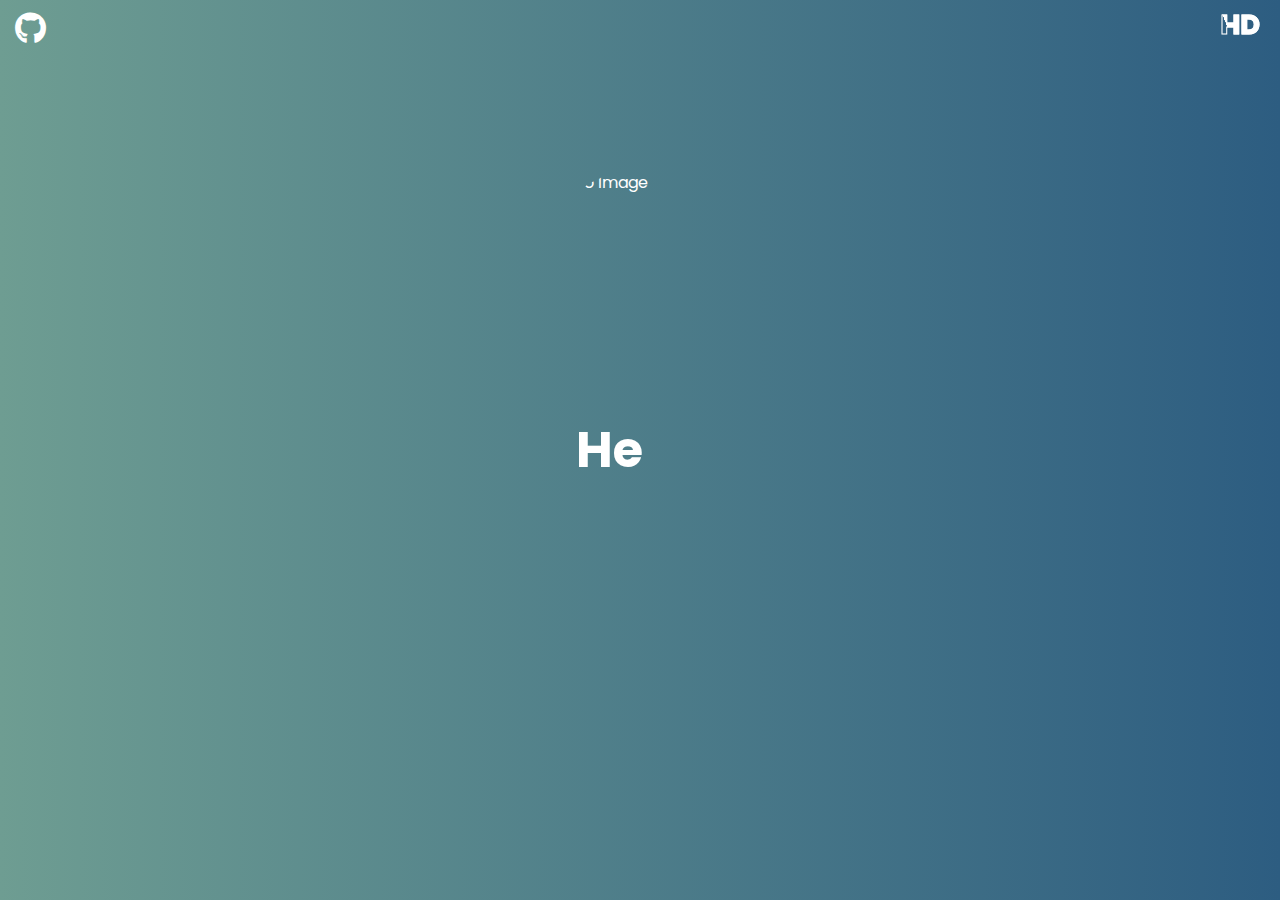
==== index.html @ 3abbb650 "adding github icon and small sign of my name" ====
<!DOCTYPE html>
<head>
    <meta charset="UTF-8" />
    <meta http-equiv="X-UA-Compatible" content="IE=edge" />
    <meta name="viewport" content="width=device-width, initial-scale=1.0">
    <link rel="stylesheet" href="style.css">
    <link rel="stylesheet" href="https://cdnjs.cloudflare.com/ajax/libs/font-awesome/6.0.0-beta3/css/all.min.css">
    <link rel="preconnect" href="https://fonts.googleapis.com">
    <link rel="preconnect" href="https://fonts.gstatic.com" crossorigin>
    <link href="https://fonts.googleapis.com/css2?family=Poppins:ital,wght@0,100;0,200;0,300;0,400;0,500;0,600;0,700;0,800;0,900;1,100;1,200;1,300;1,400;1,500;1,600;1,700;1,800;1,900&display=swap" rel="stylesheet">
    <!-- Boxicons CSS -->
    <link href='https://unpkg.com/boxicons@2.1.4/css/boxicons.min.css' rel='stylesheet'>
    <title>My Personal Website</title>
    <link rel="icon" type="image/x-icon" href="web.png">
</head>
<body>
    <div class="preloader">
        <div class="grid">
            <div class="square"></div>
            <div class="square"></div>
            <div class="square"></div>
            <div class="square"></div>
            <div class="square"></div>
            <div class="square"></div>
            <div class="square"></div>
            <div class="square"></div>
            <div class="square"></div>
        </div>
    </div>
    <div class="intro">
        <img src="pic.png" alt="Intro Image" class="intro-image"> <!-- Add this line -->
        <h1 class="logo-header">
            <span class="logo">He</span><span class="logo">llo</span>
        </h1>
    </div>    
    <div class="github-icon">
        <a href="https://github.com/hersheydoria" target="_blank">
            <i class="fab fa-github"></i>
        </a>
    </div>    
    <div class="hd-text">
        <h1>HD</h1>
    </div>    
    <div class="container">
        <div class="text-box">
            <p>I'M <span class="hidden-text">"Shey"</span></p>
            <h1>HERSHEY C.<br> DORIA</h1>
            <h3>A THIRD-YEAR BACHELOR OF SCIENCE IN INFORMATION TECHNOLOGY STUDENT</h3>
        </div>        

        <nav>
            <div class="nav-content">
                <div class="toggle-btn">
                    <i><img src="more.png" alt="More" style="width: 30px; height: 30px;"></i>
                </div>
                <span style="--i:1;">
                    <a href="index.html"><i class='bx bxs-home'></i></a>
                </span>
                <span style="--i:3;">
                    <a href="about.html"><i><img src="user.png" alt="User" style="width: 30px; height: 30px;"></i></a>
                </span>
                <span style="--i:5;">
                    <a href="portfolio.html"><i><img src="portfolio.png" alt="Portfolio" style="width: 24px; height: 24px;"></i></a>
                </span>
            </div>
        </nav>

    </div>

    <script src="app.js"> </script>
</body>
</html>
---- style.css ----
* {
    margin: 0;
    padding: 0;
    box-sizing: border-box;
    font-family: "Poppins", sans-serif;
}

body {
    width: 100%; /* Ensure full width */
    height: 100vh; /* Adjust to viewport height */
    background-color: #006a6a; /* Solid color close to darker mint green */
    color: #ffffff; /* White text color for contrast */
    background-image: url('bg.png');
    background-size: contain; /* Ensure the entire image fits within the viewport */
    background-position: right center; /* Move the image to the right */
    background-repeat: no-repeat;
    padding: 0;
    margin: 0; /* Ensure no extra space is causing scrolling */
}

body, html {
    margin: 0;
    padding: 0;
    overflow-x: hidden;
}

.github-icon {
    position: fixed;
    top: 5px;
    left: 10px;
    z-index: 1000;
    padding: 0 5px;
}

.github-icon a {
    color: #ffffff; /* White icon */
    font-size: 32px; /* Icon size */
    text-decoration: none;
}

.github-icon a:hover {
    color: #f5f5f5; /* Hover effect */
}

.preloader {
    position: fixed;
    top: 0;
    left: 0;
    width: 100%;
    height: 100%;
    background: linear-gradient(45deg, #3498db, #2ecc71);
    display: flex;
    justify-content: center;
    align-items: center;
    z-index: 9999;
}

.grid {
    display: grid;
    grid-template-columns: repeat(3, 50px);
    grid-template-rows: repeat(3, 50px);
    gap: 10px;
}

.square {
    width: 50px;
    height: 50px;
    background-color: #fff;
    animation: pulse 1.5s infinite ease-in-out, colorChange 3s infinite ease-in-out;
}

@keyframes pulse {
    0%, 100% {
        transform: scale(1);
        opacity: 0.6;
    }
    50% {
        transform: scale(1.5);
        opacity: 1;
    }
}

@keyframes colorChange {
    0% { background-color: #ff6347; }
    25% { background-color: #ffa07a; }
    50% { background-color: #ff4500; }
    75% { background-color: #ff8c00; }
    100% { background-color: #ff6347; }
}

/* Hide preloader when content is loaded */
body.loaded .preloader {
    display: none;
}

/* Styles for the smaller HD text */
.hd-text {
    position: absolute;
    top: 10px; /* Position it near the top */
    right: 10px; /* Position it near the right side */
    text-align: right; /* Right-align the text */
    padding: 0 10px; /* Add padding to ensure text isn't touching the edge */
    z-index: 1000; /* Ensure it's on top of other elements */
}

/* Style for the h1 element inside the hd-text */
.hd-text h1 {
    font-size: 27px; /* Smaller font size similar to GitHub icon */
    line-height: 1.1;
    margin: 0;
    color: transparent; /* Transparent text */
    -webkit-text-stroke: 1px #fff; /* White stroke for visible text outline */
    background: url('back.png'); /* Background image to fill the text */
    -webkit-background-clip: text; /* Clip the background to text */
    background-position: 0 0;
    animation: back 20s linear infinite; /* Animate background image */
}

/* Keyframes for the background animation */
@keyframes back {
    100% {
        background-position: 2000px 0; /* Animate the background */
    }
}

/* Responsive adjustments for smaller screens */
@media (max-width: 768px) {
    .hd-text h1 {
        font-size: 18px; /* Smaller font size for medium screens */
    }
}

@media (max-width: 480px) {
    .hd-text h1 {
        font-size: 16px; /* Adjust font size for very small screens */
    }
}

/* Base styles for text-box */
.text-box {
    color: #fff;
    position: absolute;
    bottom: 8%;
    left: 0; /* Align to the left side of the screen */
    transform: translateX(0); /* Remove horizontal centering */
    text-align: left; /* Align text to the left */
    padding: 0 20px; /* Add padding to ensure text isn't touching the edge */
}

/* Base styles for the hidden text */
.hidden-text {
    position: relative; /* Position it relative to the p element */
    color: transparent; /* Hide the text itself */
    border-bottom: 2px solid #fff; /* Always visible underline */
    transition: color 0.3s; /* Smooth transition for text color */
}

/* Show the text color when hovering over the p element */
.text-box p:hover .hidden-text {
    background: linear-gradient(90deg, #a8e6cf, #74c0fc); /* Mint green to light sky blue gradient */
    text-shadow: 2px 2px 4px rgba(0, 0, 0, 0.7);
    -webkit-background-clip: text;
    color: transparent;
    text-shadow: 3px 3px 6px rgba(0, 0, 0, 0.2);
}

/* Responsive adjustments for text-box p */
.text-box p {
    font-size: 4.5vw; /* Slightly larger font size */
    font-weight: 600;
}

/* Responsive adjustments for text-box h1 */
.text-box h1 {
    font-size: 12vw; /* Slightly larger font size */
    line-height: 1.1;
    margin: 0;
    color: transparent;
    -webkit-text-stroke: 1px #fff;
    background: url(back.png);
    -webkit-background-clip: text;
    background-position: 0 0;
    animation: back 20s linear infinite;
}

@keyframes back {
    100% {
        background-position: 2000px 0;
    }
}

/* Responsive adjustments for text-box h3 */
.text-box h3 {
    font-size: 2vw; /* Smaller font size */
    font-weight: 500;
    background: linear-gradient(90deg, #a8e6cf, #74c0fc); /* Mint green to light sky blue gradient */
    text-shadow: 2px 2px 4px rgba(0, 0, 0, 0.7);
    -webkit-background-clip: text;
    color: transparent;
    text-shadow: 3px 3px 6px rgba(0, 0, 0, 0.2);
}

/* Media queries for screens larger than 1200px */
@media (min-width: 1200px) {
    .text-box {
        bottom: 6%;
        padding: 0 30px; /* Adjust padding for larger screens */
    }

    .text-box p {
        font-size: 4vw; /* Slightly larger on larger screens */
    }

    .text-box h1 {
        font-size: 10vw; /* Slightly larger on larger screens */
    }

    .text-box h3 {
        font-size: 1.8vw; /* Slightly smaller on larger screens */
    }
}

/* Media queries for smaller devices */
@media (max-width: 768px) {
    .text-box {
        bottom: 5%;
        padding: 0 20px; /* Adjust padding for smaller screens */
    }

    .text-box p {
        font-size: 5vw; /* Slightly larger on medium screens */
    }

    .text-box h1 {
        font-size: 14vw; /* Slightly larger on medium screens */
    }

    .text-box h3 {
        font-size: 2.5vw; /* Slightly smaller on medium screens */
    }
}

@media (max-width: 480px) {
    .text-box {
        bottom: 4%;
        padding: 0 10px; /* Adjust padding for very small screens */
    }

    .text-box p {
        font-size: 6vw; /* Slightly larger on very small screens */
    }

    .text-box h1 {
        font-size: 16vw; /* Slightly larger on very small screens */
    }

    .text-box h3 {
        font-size: 3vw; /* Slightly smaller on very small screens */
    }
}

/* Splash screen */
.intro {
    position: fixed;
    z-index: 1;
    left: 0;
    top: 0;
    width: 100%;
    height: 100vh;
    background: linear-gradient(90deg, #6e9d92, #2d5d81);
    transition: 1s;
}

.intro-image {
    position: absolute;
    top: 30%;
    left: 50%;
    transform: translate(-50%, -50%);
    width: 200px;
    height: 200px;
    border-radius: 50%;
    object-fit: cover;
    transition: opacity 0.5s ease-in-out;
}


.logo-header {
    position: fixed;
    top: 50%;
    left: 50%;
    transform: translate(-50%, -50%);
    color: #ffffff;
}

.logo {
    position: relative;
    display: inline-block;
    bottom: -20px;
    opacity: 0;
    font-size: 50px;
}

.logo.active {
    bottom: 0;
    opacity: 1;
    transition: ease-in-out 0.5s;
}

.logo.fade {
    bottom: 150px;
    opacity: 0;
    transition: ease-in-out 0.5s;
}

/*navigation*/
nav {
    position: fixed;
    top: 50%;
    right: 0;
    transform: translateY(-50%);
    width: 80px;
    display: flex;
    align-items: center;
    justify-content: center;
    cursor: grab;
}

.nav-content {
    display: flex;
    align-items: center;
    justify-content: center;
    transform: rotate(-45deg);
    transition: transform 1.2s ease, opacity 1.2s ease;
}

.nav-content .toggle-btn,
.nav-content span a {
    height: 60px;
    width: 60px;
    background: #fff;
    display: flex;
    align-items: center;
    justify-content: center;
    border-radius: 50%;
    box-shadow: 0 0 20px rgba(0, 0, 0, 0.2);
}

.nav-content .toggle-btn {
    font-size: 35px;
    color: #0e2431;
    z-index: 100;
    cursor: pointer;
    transform: rotate(-315deg);
}

/* Open state on hover */
nav:hover .nav-content span {
    transform: rotate(calc(var(--i) * (360deg/8))) translateY(120px);
    opacity: 1;
}

/* Remove the open state from JavaScript */
.nav-content span {
    position: absolute;
    opacity: 0;
    transition: transform 1.2s ease, opacity 1.2s ease;
}

.nav-content span a {
    text-decoration: none;
    transform: rotate(45deg);
}

.nav-content span a i {
    font-size: 24px;
    color: #0e2431;
    transform: rotate(calc(var(--i) * (360deg/-8)));
    opacity: 0.8;
    transition: 0.2s;
}

.nav-content span a:hover i {
    opacity: 1.5;
}

/*about me page*/
.box {
    background-color: rgba(0, 0, 0, 0.5); /* Semi-transparent dark gray background */
    border-radius: 15px;
    text-align: center;
    color: #fff; /* White text color for contrast */
    font-size: 1.2rem;
    box-shadow: 0 8px 16px rgba(0, 0, 0, 0.4);
    padding: 20px;
    position: relative;
    overflow: hidden;
    transition: transform 0.3s ease, box-shadow 0.3s ease;
    margin: 0 auto; /* Center the box horizontally */
    opacity: 0; /* Start hidden */
    transform: translateX(100%); /* Start off-screen */
    transition: opacity 0.6s ease-out, transform 0.6s ease-out;    animation: slideInRight 0.7s ease forwards;
}

@keyframes slideInRight {
    from {
        transform: translateX(100%);
        opacity: 0;
    }
    to {
        transform: translateX(0);
        opacity: 1;
    }
}

/* Box hover effect */
.box:hover {
    transform: scale(1.05);
    box-shadow: 0 12px 24px rgba(0, 0, 0, 0.3);
}

/* Header styling */
.box-header {
    font-family: 'Poppins', cursive;
    font-size: 1.5rem;
    font-weight: 700;
    color: #e0f7e9; /* Light mint green */
    background: linear-gradient(90deg, #a8e6cf, #74c0fc); /* Mint green to light sky blue gradient */
    text-shadow: 2px 2px 4px rgba(0, 0, 0, 0.7);
    -webkit-background-clip: text;
    color: transparent;
    text-shadow: 3px 3px 6px rgba(0, 0, 0, 0.2);
    margin-bottom: 15px;
}

/* Text styling */
.box-text {
    color: #fff; /* Darker text color for readability */
    position: relative;
    z-index: 1;
    text-align: justify; /* Justify the text */
    text-justify: inter-word; /* Ensure spaces between words are adjusted for justification */
}

/* Table styling for certifications */
.cert-table {
    width: 100%;
    border-collapse: collapse;
    margin-top: 15px;
    font-size: 0.9rem;
}

.cert-table th, .cert-table td {
    border: 1px solid #ddd;
    padding: 8px;
    text-align: center;
    word-wrap: break-word;
}

.cert-table thead {
    background: linear-gradient(90deg, #6e9d92, #2d5d81); /* Darker mint green to dark blue gradient */
    color: #fff; /* White text */
}

.cert-table tbody tr:nth-child(even) {
    background-color: #f2f2f2; /* Alternating row colors */
}

.cert-table tbody tr:hover {
    background: linear-gradient(90deg, #a8e6cf, #74c0fc); /* Mint green to light sky blue gradient */
}

/* Invisible table styling */
.invisible-table {
    display: table;
    width: 100%;
    font-size: 0.9rem;
}

.invisible-table .table-row {
    display: table-row;
}

.invisible-table .table-cell {
    display: table-cell;
    font-size: 16px;
    padding: 10px;
    word-wrap: break-word;
}

/* Responsive adjustments */
@media (max-width: 768px) {
    /* Maintain table layout, reduce padding */
    .cert-table th, .cert-table td, 
    .invisible-table .table-cell {
        padding: 5px;
        font-size: 0.8rem;
    }

    /* Adjust the overall font size */
    .cert-table {
        font-size: 0.85rem;
    }

    /* Adjust the cell width for better fit */
    .cert-table th, .cert-table td, 
    .invisible-table .table-cell {
        width: auto;
    }

    /* Reduce space between rows */
    .cert-table tbody tr, 
    .invisible-table .table-row {
        margin-bottom: 5px;
    }
    
    /* Set a minimum height for better visibility */
    .cert-table td, 
    .invisible-table .table-cell {
        min-height: 30px;
    }

    /* Maximize content width */
    .cert-table, 
    .invisible-table {
        width: 100%;
    }

    /* Ensure columns distribute evenly */
    .cert-table th, 
    .cert-table td, 
    .invisible-table .table-cell {
        flex: 1 1 auto;
    }
}

/* Center the heading container and align items in a row */
.heading-container {
    display: flex;
    align-items: center;
    justify-content: center;
    text-align: center;
    flex-wrap: wrap; /* Allows wrapping for smaller screens */
    gap: 15px; /* Adds space between profile picture and text */
    margin-bottom: 20px;
    margin-top: 5px;
}

/* Adjust the profile picture alignment */
.profile-pic {
    width: 100px; /* Adjust the size as needed */
    height: 100px;
    border-radius: 50%;
    object-fit: cover; /* Ensures the image is centered within the circle */
}

/* Center the heading text */
.heading {
    font-family: 'Poppins', cursive;
    font-size: 2.5rem;
    font-weight: 700;
    color: #e0f7e9; /* Light mint green */
    margin: 0; /* Remove default margin */
    text-align: center; /* Center the text */
    background: linear-gradient(90deg, #a8e6cf, #74c0fc); /* Mint green to light sky blue gradient */
    text-shadow: 2px 2px 4px rgba(0, 0, 0, 0.7);
    -webkit-background-clip: text;
    color: transparent;
    text-shadow: 3px 3px 6px rgba(0, 0, 0, 0.2);
    padding-bottom: 20px;
    line-height: 1.2; /* Adjust line height for better alignment */
}

/* Center the line under the heading */
.heading::after {
    content: '';
    display: block;
    width: 100%; /* Line will span 100% of the heading width */
    height: 4px;
    background: white; 
    margin: 10px auto 0 auto; /* Center the line and add margin */
    border-radius: 2px;
    opacity: 0.8;
}

/* Link icon styling */
.link-icon {
    width: 24px;
    height: 24px;
    vertical-align: middle;
    margin-left: 10px;
    transition: transform 0.3s ease;
    filter: drop-shadow(2px 2px 4px rgba(0, 0, 0, 0.3));
}

.link-icon:hover {
    transform: scale(1.2);
}

@media (max-width: 768px) {
    .heading {
        font-size: 1.5rem;
    }
    
    .profile-pic {
        width: 80px;
        height: 80px;
    }
    
    .link-icon {
        width: 20px;
        height: 20px;
    }
}

/* Title styles */
.skills-title {
    font-size: 28px;
    font-weight: 600;
    color: #e0f7e9; /* Light mint green */
    background: linear-gradient(90deg, #a8e6cf, #74c0fc); /* Mint green to light sky blue gradient */
    text-shadow: 2px 2px 4px rgba(0, 0, 0, 0.7);
    -webkit-background-clip: text;
    color: transparent;
    text-shadow: 3px 3px 6px rgba(0, 0, 0, 0.2);
    margin-bottom: 20px;
    text-align: center;
}

/* Container for the skill bars */
.container-box {
    position: relative;
    max-width: 500px;
    width: 95%;
    background-color: rgba(0, 0, 0, 0.5); /* Semi-transparent dark gray background */
    padding: 10px 20px;
    border-radius: 7px;
    box-shadow: 0 8px 16px rgba(0, 0, 0, 0.4);
    margin: 50px auto;
    opacity: 0; /* Start hidden */
    transform: translateX(100%); /* Start off-screen */
    transition: opacity 0.6s ease-out, transform 0.6s ease-out;
    animation: slideInLeft 0.7s ease forwards;
}



/* Skill box styles */
.skill-box {
    width: 100%;
    margin: 25px 0;
}

/* Title styles */
.title {
    display: block;
    font-size: 14px;
    font-weight: 600;
    color: white;
}

/* Skill bar container */
.skill-bar {
    height: 8px;
    width: 100%;
    border-radius: 6px;
    margin-top: 6px;
    background: rgba(0, 0, 0, 0.1);
    position: relative;
}

/* Skill percentage bar (initially 0 width) */
.skill-per {
    position: absolute;
    height: 100%;
    border-radius: 6px;
    background: linear-gradient(90deg, #a8e6cf, #74c0fc); /* Mint green to light sky blue gradient */
    width: 0;
    transition: width 0.4s ease-in-out;
}

/* Animation class to trigger the progress */
.skill-per.animate {
    width: 100%; /* Trigger full width */
}

/* Specific skill widths when animated */
.skill-per.html.animate {
    width: 85%;
}

.skill-per.css.animate {
    width: 80%;
}

.skill-per.javascript.animate {
    width: 75%;
}

.skill-per.nodejs.animate {
    width: 60%;
}

/* Tooltip styles */
.tooltip {
    position: absolute;
    right: 0;
    top: -20px;
    font-size: 9px;
    font-weight: 500;
    color: #000;
    padding: 2px 6px;
    border-radius: 3px;
    background: #fff;
    z-index: 1;
    white-space: nowrap;
    opacity: 0;
    transition: opacity 0.3s ease-in-out;
}

/* Show tooltip on hover */
.skill-bar:hover .tooltip,
.skill-per.animate .tooltip {
    opacity: 1;
}

.tooltip::before {
    content: '';
    position: absolute;
    left: 50%;
    bottom: -5px;
    height: 10px;
    width: 10px;
    z-index: -1;
    background-color: #fff;
    transform: translateX(-50%) rotate(45deg);
}

.footer-box {
    background-color: rgba(0, 0, 0, 0.5); /* Semi-transparent dark gray background */
    padding: 40px 20px;
    border-radius: 15px;
    box-shadow: 0 8px 16px rgba(0, 0, 0, 0.4);
    margin-top: 50px;
    opacity: 0;
    transform: translateX(100%);
    transition: opacity 0.6s ease-out, transform 0.6s ease-out;
    animation: slideInUp 0.7s ease forwards;
}

.footer-header-wrapper {
    display: flex;
    justify-content: space-between; /* Space between columns */
    align-items: flex-start; /* Align at the top */
    width: 100%;
    flex-wrap: wrap; /* Allow wrapping for smaller screens */
}

/* Adjust margins for larger screens */
.col-md-4:first-child {
    margin-right: auto; /* Pushes the first column to the left */
}

.col-md-4:last-child {
    margin-left: auto; /* Center the second column initially */
    margin-left: 50px; /* Adjust this value as needed */
}

/* Title styles */
.footer-header {
    font-family: 'Poppins', cursive;
    font-size: 1.5rem;
    font-weight: 700;
    color: #e0f7e9; /* Light mint green */
    background: linear-gradient(90deg, #a8e6cf, #74c0fc); /* Mint green to light sky blue gradient */
    text-shadow: 2px 2px 4px rgba(0, 0, 0, 0.7);
    -webkit-background-clip: text;
    color: transparent;
    text-shadow: 3px 3px 6px rgba(0, 0, 0, 0.2);
    margin-bottom: 15px;
}

.footer-text {
    color: #fff;
    font-size: 1rem;
    text-shadow: 1px 1px 3px rgba(0, 0, 0, 0.6);
    line-height: 1.6;
}

.footer-link {
    color: #87CEEB; 
    text-decoration: none;
    transition: color 0.3s ease;
}

.footer-link:hover {
    color: #6e9d92;
}

.share-btn {
    background: linear-gradient(90deg, #a8e6cf, #74c0fc);
    color: white;
    border: none;
    padding: 10px 20px;
    border-radius: 5px;
    cursor: pointer;
    transition: background-color 0.3s ease;
    font-size: 1rem;
    display: flex;
    align-items: center;
    justify-content: center;
}

.share-btn:hover {
    background: linear-gradient(90deg, #6e9d92, #2d5d81);
}

.share-btn i {
    margin-right: 5px;
}

@keyframes slideInLeft {
    from {
        transform: translateX(100%);
        opacity: 0;
    }
    to {
        transform: translateX(0);
        opacity: 1;
    }
}

@keyframes slideInUp {
    from {
        transform: translateY(100%);
        opacity: 0;
    }
    to {
        transform: translateY(0);
        opacity: 1;
    }
}

/* Adjust for iPad Mini and similar devices */
@media (max-width: 1024px) and (min-width: 768px) {
    .col-md-4:first-child {
        margin-right: 0; /* Remove margin-right for tablets */
        margin-left: 0; /* Remove margin-left for tablets */
    }

    .col-md-4:last-child {
        margin-left: 20px; /* Adjust right margin for tablets */
    }
}

/* Adjust margin and layout for smaller screens */
@media (max-width: 768px) {
    .footer-header-wrapper {
        flex-direction: column; /* Stack columns on smaller screens */
        align-items: center; /* Center items horizontally */
    }

    .col-md-4 {
        margin: 10px 0; /* Add margin between stacked columns */
        flex: 1 1 100%; /* Ensure columns take full width */
    }

    .col-md-4:last-child {
        margin-left: 0; /* Remove left margin on smaller screens */
    }
}

/* Optional: Adjust padding for very small screens */
@media (max-width: 576px) {
    .footer-box {
        padding: 20px 10px;
    }

    .col-md-4 {
        flex: 1 1 100%; /* Columns stack on top of each other */
    }
}


/*page transition*/
@keyframes fadeIn {
    from { opacity: 0; }
    to { opacity: 1; }
}

@keyframes fadeOut {
    from { opacity: 1; }
    to { opacity: 0; }
}

.fade-in {
    animation: fadeIn 1s ease-in-out;
}

.fade-out {
    animation: fadeOut 0.5s ease-in-out;
}

/* General Project Styling */
h4 {
    font-family: 'Poppins', cursive;
    font-size: 2.5rem;
    font-weight: 700;
    color: #e0f7e9; /* Light mint green */
    margin: 0; /* Remove default margin */
    text-align: center; /* Center the text */
    background: linear-gradient(90deg, #a8e6cf, #74c0fc); /* Mint green to light sky blue gradient */
    text-shadow: 2px 2px 4px rgba(0, 0, 0, 0.7);
    -webkit-background-clip: text;
    color: transparent;
    text-shadow: 3px 3px 6px rgba(0, 0, 0, 0.2);
    padding-bottom: 20px;
    line-height: 1.2; /* Adjust line height for better alignment */
}

h4::after {
    content: '';
    display: block;
    width: 17%; 
    height: 4px;
    background: white; 
    margin: 10px auto 0 auto; /* Center the line and add margin */
    border-radius: 2px;
    opacity: 0.8;
}

.project {
    position: relative;
    margin-bottom: 60px; 
    text-align: center;
    border-radius: 10px;
    overflow: visible; 
    transition: transform 0.3s ease, box-shadow 0.3s ease;
    width: 80%;
    left: 10%;
    text-decoration: none;
}

.project:hover {
    transform: scale(1.02);
    box-shadow: 0 10px 20px rgba(0, 0, 0, 0.3);
}

.project p {
    font-family: 'Poppins', sans-serif;
    color: white;
    text-align: justify;
    margin: 20px 0;
    opacity: 0; /* Initial state */
    transform: translateY(20px); /* Initial state */
    transition: opacity 1s ease-out, transform 1s ease-out;
    font-size: 1.3rem; /* Slightly larger size */
    font-weight: 500; /* Medium weight */
    line-height: 1.6;
}

.project h5 {
    font-size: 2rem; /* Larger size for the link text */
    font-weight: 700; /* Bold weight for emphasis */
    letter-spacing: 1px; /* Adds spacing between letters */
    line-height: 1.3; /* Controls the space between lines of text */
    color: #bce3cb; /* Initial color of the link text */
    background: linear-gradient(90deg, #a8e6cf, #74c0fc); /* Mint green to light sky blue gradient */
    -webkit-background-clip: text;
    color: transparent; /* Makes the text color transparent to show the gradient */
    transition: transform 0.3s ease, text-shadow 0.3s ease, color 0.3s ease; /* Smooth transitions for hover effects */
    text-align: justify; /* Centers the text */
}

.project h5:hover {
    transform: translateY(-5px); /* Slightly raises the link text on hover */
    text-shadow: 4px 4px 8px rgba(0, 0, 0, 0.4); /* Adds a shadow effect on hover */
    color: #6e9d92; /* Changes the text color on hover */
}

.project a {
    text-decoration: none;
}

@media (max-width: 768px) {
    h4, .project h5, .project p {
        font-size: 1.5rem;
    }
    h4::after {
        width: 25%;
    }
    .project {
        width: 95%;
        left: 2.5%;
    }
}

/* Animation for Project Elements */
@keyframes fadeInUp {
    from {
        opacity: 0;
        transform: translateY(20px);
    }
    to {
        opacity: 1;
        transform: translateY(0);
    }
}

.project h5,
.project p {
    animation: fadeInUp 1s ease-out forwards; /* Apply animation and ensure it remains in final state */
}

/* Optional: Define delays for text */
.project h5 {
    animation-delay: 0.5s;
}

.project p {
    animation-delay: 0.7s;
}

/* Wrapper */
.wrapper {
    position: relative;
    width: 90vw;
    max-width: 700px;
    height: 50vh;
    max-height: 400px;
    margin: 0 auto;
    overflow: hidden;
}

/* Image Container */
.wrapper .img {
    position: absolute;
    width: 100%;
    height: 100%;
    transition: opacity 0.7s ease, transform 0.5s ease;
    opacity: 0; /* Hide all images initially */
    transform: scale(1.05); /* Slightly zoom in */
    border: 15px solid rgba(255, 255, 255, 0.2); /* Semi-transparent dark gray background */    ; /* Add a border to the image container */
    border-radius: 15px; /* Optional: Add rounded corners */
    box-shadow: 0 5px 15px rgba(0, 0, 0, 0.3); /* Optional: Add shadow for a 3D effect */
    overflow: hidden; /* Ensure the image fits within the border box */
}

/* Image Styling */
.wrapper .img img {
    height: 100%;
    width: 100%;
    object-fit: cover;
    transition: transform 0.5s ease;
}

/* Show the selected image */
.project1 input[type="radio"]#one1:checked ~ .img.img-1,
.project1 input[type="radio"]#two1:checked ~ .img.img-2,
.project1 input[type="radio"]#three1:checked ~ .img.img-3,
.project1 input[type="radio"]#four1:checked ~ .img.img-4,
.project1 input[type="radio"]#five1:checked ~ .img.img-5,
.project1 input[type="radio"]#six1:checked ~ .img.img-6,
.project2 input[type="radio"]#one2:checked ~ .img.img-1,
.project2 input[type="radio"]#two2:checked ~ .img.img-2,
.project3 input[type="radio"]#one3:checked ~ .img.img-1,
.project3 input[type="radio"]#two3:checked ~ .img.img-2,
.project3 input[type="radio"]#three3:checked ~ .img.img-3,
.project4 input[type="radio"]#one4:checked ~ .img.img-1,
.project4 input[type="radio"]#two4:checked ~ .img.img-2,
.project4 input[type="radio"]#three4:checked ~ .img.img-3 {
    opacity: 1;
    transform: scale(1);
}

/* Sliders */
.wrapper .sliders {
    position: absolute;
    bottom: 10px;
    left: 50%;
    transform: translateX(-50%);
    z-index: 99;
    display: flex;
}

.wrapper .sliders label {
    border: 2px solid rgb(142, 197, 252);
    width: 13px;
    height: 13px;
    margin: 0 3px;
    border-radius: 50%;
    cursor: pointer;
    transition: all 0.3s ease, transform 0.3s ease;
}

.wrapper .sliders label:hover {
    background: rgb(142, 197, 252);
    transform: scale(1.2); /* Slightly enlarge on hover */
}

.project1 input[type="radio"]#one1:checked ~ .sliders label[for="one1"],
.project1 input[type="radio"]#two1:checked ~ .sliders label[for="two1"],
.project1 input[type="radio"]#three1:checked ~ .sliders label[for="three1"],
.project1 input[type="radio"]#four1:checked ~ .sliders label[for="four1"],
.project1 input[type="radio"]#five1:checked ~ .sliders label[for="five1"],
.project1 input[type="radio"]#six1:checked ~ .sliders label[for="six1"],
.project2 input[type="radio"]#one2:checked ~ .sliders label[for="one2"],
.project2 input[type="radio"]#two2:checked ~ .sliders label[for="two2"],
.project3 input[type="radio"]#one3:checked ~ .sliders label[for="one3"],
.project3 input[type="radio"]#two3:checked ~ .sliders label[for="two3"],
.project3 input[type="radio"]#three3:checked ~ .sliders label[for="three3"],
.project4 input[type="radio"]#one4:checked ~ .sliders label[for="one4"],
.project4 input[type="radio"]#two4:checked ~ .sliders label[for="two4"],
.project4 input[type="radio"]#three4:checked ~ .sliders label[for="three4"] {
    width: 25px;
    border-radius: 14px;
    background: rgb(142, 197, 252);
}

.sliders label:hover {
    background: rgb(142, 197, 252);
}

/* Hide radio buttons */
input[type="radio"] {
    display: none;
}
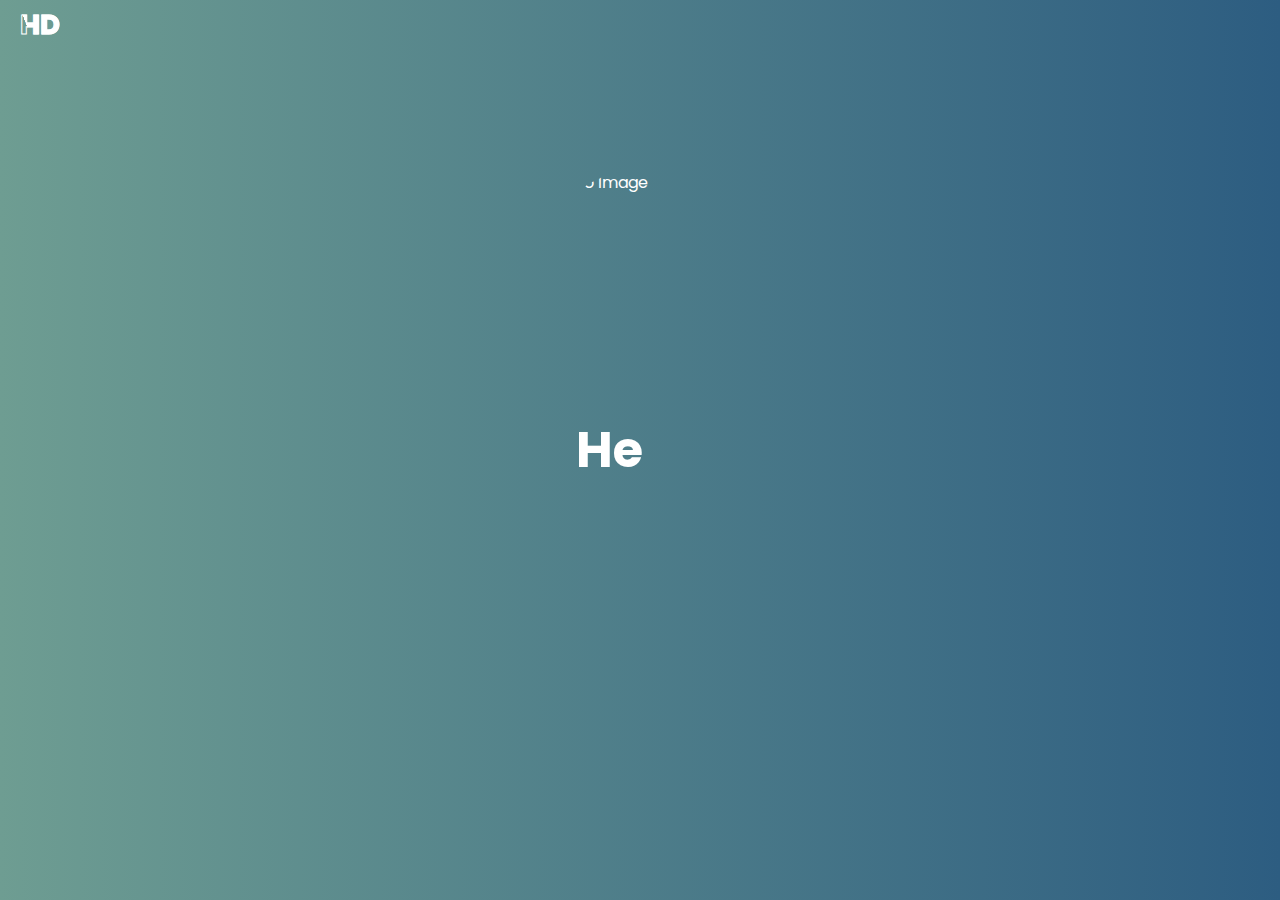
==== commit 590fbaa8: "changes for footer,title, and boxes" ====
--- a/index.html
+++ b/index.html
@@ -10,33 +10,24 @@
     <link href="https://fonts.googleapis.com/css2?family=Poppins:ital,wght@0,100;0,200;0,300;0,400;0,500;0,600;0,700;0,800;0,900;1,100;1,200;1,300;1,400;1,500;1,600;1,700;1,800;1,900&display=swap" rel="stylesheet">
     <!-- Boxicons CSS -->
     <link href='https://unpkg.com/boxicons@2.1.4/css/boxicons.min.css' rel='stylesheet'>
-    <title>My Personal Website</title>
+    <title>Hershey Doria | Personal Website</title>
     <link rel="icon" type="image/x-icon" href="web.png">
 </head>
 <body>
-    <div class="preloader">
-        <div class="grid">
-            <div class="square"></div>
-            <div class="square"></div>
-            <div class="square"></div>
-            <div class="square"></div>
-            <div class="square"></div>
-            <div class="square"></div>
-            <div class="square"></div>
-            <div class="square"></div>
-            <div class="square"></div>
+    <div id="preloader">
+        <div class="loader">
+            <div class="bar"></div>
+            <div class="bar"></div>
+            <div class="bar"></div>
+            <div class="bar"></div>
+            <div class="bar"></div>
         </div>
-    </div>
+    </div>    
     <div class="intro">
         <img src="pic.png" alt="Intro Image" class="intro-image"> <!-- Add this line -->
         <h1 class="logo-header">
             <span class="logo">He</span><span class="logo">llo</span>
         </h1>
-    </div>    
-    <div class="github-icon">
-        <a href="https://github.com/hersheydoria" target="_blank">
-            <i class="fab fa-github"></i>
-        </a>
     </div>    
     <div class="hd-text">
         <h1>HD</h1>
--- a/style.css
+++ b/style.css
@@ -10,7 +10,7 @@
     height: 100vh; /* Adjust to viewport height */
     background-color: #006a6a; /* Solid color close to darker mint green */
     color: #ffffff; /* White text color for contrast */
-    background-image: url('bg.png');
+    background-image: url('bg1.png');
     background-size: contain; /* Ensure the entire image fits within the viewport */
     background-position: right center; /* Move the image to the right */
     background-repeat: no-repeat;
@@ -24,96 +24,90 @@
     overflow-x: hidden;
 }
 
-.github-icon {
-    position: fixed;
-    top: 5px;
-    left: 10px;
-    z-index: 1000;
-    padding: 0 5px;
-}
-
-.github-icon a {
-    color: #ffffff; /* White icon */
-    font-size: 32px; /* Icon size */
-    text-decoration: none;
-}
-
-.github-icon a:hover {
-    color: #f5f5f5; /* Hover effect */
-}
-
-.preloader {
+/* Preloader container */
+#preloader {
     position: fixed;
     top: 0;
     left: 0;
     width: 100%;
     height: 100%;
-    background: linear-gradient(45deg, #3498db, #2ecc71);
+    background-color: #006a6a; /* Background color matching your page */
+    z-index: 9999; /* Ensure it is above everything else */
     display: flex;
     justify-content: center;
     align-items: center;
-    z-index: 9999;
-}
-
-.grid {
-    display: grid;
-    grid-template-columns: repeat(3, 50px);
-    grid-template-rows: repeat(3, 50px);
-    gap: 10px;
-}
-
-.square {
-    width: 50px;
-    height: 50px;
-    background-color: #fff;
-    animation: pulse 1.5s infinite ease-in-out, colorChange 3s infinite ease-in-out;
-}
-
-@keyframes pulse {
+}
+
+/* Loader container */
+.loader {
+    position: relative;
+    width: 80px;
+    height: 80px;
+    display: flex;
+    justify-content: center;
+    align-items: center;
+}
+
+/* Style for each bar */
+.bar {
+    width: 8px;
+    height: 40px;
+    margin: 0 3px;
+    background-color: #ffffff; /* White bars for contrast */
+    border-radius: 20px;
+    animation: scale 1s ease-in-out infinite;
+}
+
+/* Animation timing for each bar */
+.bar:nth-child(1) {
+    animation-delay: 0s;
+}
+.bar:nth-child(2) {
+    animation-delay: 0.1s;
+}
+.bar:nth-child(3) {
+    animation-delay: 0.2s;
+}
+.bar:nth-child(4) {
+    animation-delay: 0.3s;
+}
+.bar:nth-child(5) {
+    animation-delay: 0.4s;
+}
+
+/* Keyframes for scaling effect */
+@keyframes scale {
     0%, 100% {
-        transform: scale(1);
-        opacity: 0.6;
+        transform: scaleY(1); /* Normal size */
     }
     50% {
-        transform: scale(1.5);
-        opacity: 1;
-    }
-}
-
-@keyframes colorChange {
-    0% { background-color: #ff6347; }
-    25% { background-color: #ffa07a; }
-    50% { background-color: #ff4500; }
-    75% { background-color: #ff8c00; }
-    100% { background-color: #ff6347; }
-}
-
-/* Hide preloader when content is loaded */
-body.loaded .preloader {
-    display: none;
-}
-
-/* Styles for the smaller HD text */
+        transform: scaleY(1.5); /* Scale bars to 150% of their height */
+    }
+}
+
+/* Styles for the HD text */
 .hd-text {
-    position: absolute;
-    top: 10px; /* Position it near the top */
-    right: 10px; /* Position it near the right side */
-    text-align: right; /* Right-align the text */
+    position: fixed; /* Ensures the element stays fixed in the viewport */
+    top: 10px; /* Position it near the top of the viewport */
+    left: 10px; /* Position it near the right side of the viewport */
+    text-align: left; /* Right-align the text */
     padding: 0 10px; /* Add padding to ensure text isn't touching the edge */
     z-index: 1000; /* Ensure it's on top of other elements */
 }
 
 /* Style for the h1 element inside the hd-text */
 .hd-text h1 {
-    font-size: 27px; /* Smaller font size similar to GitHub icon */
+    font-size: 27px; /* Font size similar to GitHub icon */
     line-height: 1.1;
-    margin: 0;
+    margin: 0; /* Remove any margin */
+    padding: 0; /* Remove any padding */
     color: transparent; /* Transparent text */
     -webkit-text-stroke: 1px #fff; /* White stroke for visible text outline */
     background: url('back.png'); /* Background image to fill the text */
     -webkit-background-clip: text; /* Clip the background to text */
     background-position: 0 0;
     animation: back 20s linear infinite; /* Animate background image */
+    font-weight: bold; /* Make text bold */
 }
 
 /* Keyframes for the background animation */
@@ -126,13 +120,17 @@
 /* Responsive adjustments for smaller screens */
 @media (max-width: 768px) {
     .hd-text h1 {
-        font-size: 18px; /* Smaller font size for medium screens */
+        font-size: 20px; /* Smaller font size for medium screens */
+        margin-top: 2px;
+        margin-left: -15px;
     }
 }
 
 @media (max-width: 480px) {
     .hd-text h1 {
-        font-size: 16px; /* Adjust font size for very small screens */
+        font-size: 18px; /* Adjust font size for very small screens */
+        margin-top: 2px;
+        margin-left: -15px;
     }
 }
 
@@ -385,7 +383,7 @@
 
 /*about me page*/
 .box {
-    background-color: rgba(0, 0, 0, 0.5); /* Semi-transparent dark gray background */
+    background-color: rgba(50, 50, 50, 0.5); /* Darker gray with semi-transparency */
     border-radius: 15px;
     text-align: center;
     color: #fff; /* White text color for contrast */
@@ -398,7 +396,8 @@
     margin: 0 auto; /* Center the box horizontally */
     opacity: 0; /* Start hidden */
     transform: translateX(100%); /* Start off-screen */
-    transition: opacity 0.6s ease-out, transform 0.6s ease-out;    animation: slideInRight 0.7s ease forwards;
+    transition: opacity 0.6s ease-out, transform 0.6s ease-out;
+    animation: slideInRight 0.7s ease forwards;
 }
 
 @keyframes slideInRight {
@@ -487,49 +486,67 @@
     word-wrap: break-word;
 }
 
-/* Responsive adjustments */
-@media (max-width: 768px) {
-    /* Maintain table layout, reduce padding */
+/* Responsive adjustments for tables */
+@media (max-width: 1024px) {
     .cert-table th, .cert-table td, 
     .invisible-table .table-cell {
-        padding: 5px;
+        padding: 4px; /* Reduced padding */
+        font-size: 0.8rem; /* Smaller font size */
+    }
+
+    .cert-table, 
+    .invisible-table {
         font-size: 0.8rem;
-    }
-
-    /* Adjust the overall font size */
-    .cert-table {
-        font-size: 0.85rem;
-    }
-
-    /* Adjust the cell width for better fit */
-    .cert-table th, .cert-table td, 
-    .invisible-table .table-cell {
-        width: auto;
-    }
-
-    /* Reduce space between rows */
+        width: 100%;
+    }
+
+    /* Reduce the margin and space between rows */
     .cert-table tbody tr, 
     .invisible-table .table-row {
-        margin-bottom: 5px;
+        margin-bottom: 3px;
     }
     
-    /* Set a minimum height for better visibility */
+    /* Ensure cells have a minimum height */
     .cert-table td, 
     .invisible-table .table-cell {
-        min-height: 30px;
-    }
-
-    /* Maximize content width */
-    .cert-table, 
-    .invisible-table {
-        width: 100%;
-    }
-
-    /* Ensure columns distribute evenly */
+        min-height: 28px;
+    }
+
+    /* Flex settings to help table columns distribute evenly */
     .cert-table th, 
     .cert-table td, 
     .invisible-table .table-cell {
         flex: 1 1 auto;
+    }
+}
+
+/* Further responsive tweaks for smaller screens */
+@media (max-width: 768px) {
+    .cert-table th, .cert-table td, 
+    .invisible-table .table-cell {
+        padding: 3px; /* Further reduced padding */
+        font-size: 0.75rem; /* Smaller font size */
+    }
+
+    .cert-table {
+        font-size: 0.75rem; /* Further reduced table font size */
+    }
+
+    .cert-table, 
+    .invisible-table {
+        width: 100%;
+    }
+
+    /* Ensure a compact layout for rows */
+    .cert-table tbody tr, 
+    .invisible-table .table-row {
+        margin-bottom: 2px;
+    }
+
+    /* Adjust the minimum height for even smaller visibility */
+    .cert-table td, 
+    .invisible-table .table-cell {
+        min-height: 25px;
     }
 }
 
@@ -543,14 +560,6 @@
     gap: 15px; /* Adds space between profile picture and text */
     margin-bottom: 20px;
     margin-top: 5px;
-}
-
-/* Adjust the profile picture alignment */
-.profile-pic {
-    width: 100px; /* Adjust the size as needed */
-    height: 100px;
-    border-radius: 50%;
-    object-fit: cover; /* Ensures the image is centered within the circle */
 }
 
 /* Center the heading text */
@@ -601,11 +610,6 @@
         font-size: 1.5rem;
     }
     
-    .profile-pic {
-        width: 80px;
-        height: 80px;
-    }
-    
     .link-icon {
         width: 20px;
         height: 20px;
@@ -631,7 +635,7 @@
     position: relative;
     max-width: 500px;
     width: 95%;
-    background-color: rgba(0, 0, 0, 0.5); /* Semi-transparent dark gray background */
+    background-color: rgba(50, 50, 50, 0.5); /* Darker gray with semi-transparency */
     padding: 10px 20px;
     border-radius: 7px;
     box-shadow: 0 8px 16px rgba(0, 0, 0, 0.4);
@@ -641,8 +645,6 @@
     transition: opacity 0.6s ease-out, transform 0.6s ease-out;
     animation: slideInLeft 0.7s ease forwards;
 }
-
-
 
 /* Skill box styles */
 .skill-box {
@@ -735,9 +737,25 @@
     transform: translateX(-50%) rotate(45deg);
 }
 
+.github-icon {
+    position: static; /* Remove fixed positioning */
+    margin-top: 10px; /* Space between WhatsApp link and GitHub icon */
+    padding: 0 5px;
+}
+
+.github-icon a {
+    color: #ffffff; /* White icon */
+    font-size: 32px; /* Icon size */
+    text-decoration: none;
+}
+
+.github-icon a:hover {
+    color: #f5f5f5; /* Hover effect */
+}
+
 .footer-box {
-    background-color: rgba(0, 0, 0, 0.5); /* Semi-transparent dark gray background */
-    padding: 40px 20px;
+    background-color: rgba(50, 50, 50, 0.5); /* Darker gray with semi-transparency */
+    padding: 20px 20px;
     border-radius: 15px;
     box-shadow: 0 8px 16px rgba(0, 0, 0, 0.4);
     margin-top: 50px;
@@ -758,6 +776,7 @@
 /* Adjust margins for larger screens */
 .col-md-4:first-child {
     margin-right: auto; /* Pushes the first column to the left */
+    margin-left: 200px;
 }
 
 .col-md-4:last-child {
@@ -784,6 +803,7 @@
     font-size: 1rem;
     text-shadow: 1px 1px 3px rgba(0, 0, 0, 0.6);
     line-height: 1.6;
+    margin-bottom: 30px; /* Add space below text to accommodate the GitHub icon */
 }
 
 .footer-link {
@@ -859,6 +879,11 @@
         align-items: center; /* Center items horizontally */
     }
 
+    .col-md-4:first-child {
+        margin-right: 0; /* Remove margin-right for tablets */
+        margin-left: 0; /* Remove margin-left for tablets */
+    }
+
     .col-md-4 {
         margin: 10px 0; /* Add margin between stacked columns */
         flex: 1 1 100%; /* Ensure columns take full width */
@@ -875,11 +900,15 @@
         padding: 20px 10px;
     }
 
+    .col-md-4:first-child {
+        margin-right: 0; /* Remove margin-right for tablets */
+        margin-left: 0; /* Remove margin-left for tablets */
+    }
+
     .col-md-4 {
         flex: 1 1 100%; /* Columns stack on top of each other */
     }
 }
-
 
 /*page transition*/
 @keyframes fadeIn {
@@ -928,7 +957,10 @@
     opacity: 0.8;
 }
 
+/* Project Container */
 .project {
+    background-color: rgba(50, 50, 50, 0.5);
+    padding: 30px;
     position: relative;
     margin-bottom: 60px; 
     text-align: center;
@@ -938,6 +970,40 @@
     width: 80%;
     left: 10%;
     text-decoration: none;
+    cursor: pointer; /* Change cursor for desktop */
+    border: 2px solid transparent; /* Add subtle border that changes on hover */
+}
+
+/* Always Visible Link Icon or Button */
+.project::after {
+    content: 'Tap to Explore'; /* Instruction text or replace with icon (like 🔗) */
+    font-size: 0.7rem;
+    font-family: 'Poppins', sans-serif;
+    color: #bce3cb;
+    padding: 8px 12px;
+    background: linear-gradient(90deg, #6e9d92, #2d5d81);
+    border-radius: 5px;
+    position: absolute;
+    bottom: 20px;
+    right: 20px;
+    opacity: 1; /* Always visible on touch devices */
+    pointer-events: none; /* Doesn't interfere with touch interactions */
+}
+
+/* Mobile View Styling for the Icon */
+@media (max-width: 768px) {
+    .project {
+        padding: 20px;
+        margin-bottom: 40px;
+        box-shadow: 0 5px 15px rgba(0, 0, 0, 0.3); /* Adds depth to make it look clickable */
+        border: 2px solid #bce3cb; /* Subtle border on touch devices */
+    }
+
+    .project::after {
+        font-size: 0.7rem; /* Adjust text/icon size for mobile */
+        bottom: 10px;
+        right: 10px;
+    }
 }
 
 .project:hover {
@@ -958,23 +1024,28 @@
     line-height: 1.6;
 }
 
+/* Enhanced Text and Border */
 .project h5 {
-    font-size: 2rem; /* Larger size for the link text */
-    font-weight: 700; /* Bold weight for emphasis */
-    letter-spacing: 1px; /* Adds spacing between letters */
-    line-height: 1.3; /* Controls the space between lines of text */
-    color: #bce3cb; /* Initial color of the link text */
-    background: linear-gradient(90deg, #a8e6cf, #74c0fc); /* Mint green to light sky blue gradient */
+    font-size: 2rem;
+    color: #bce3cb;
+    background: linear-gradient(90deg, #a8e6cf, #74c0fc);
+    color: transparent;
     -webkit-background-clip: text;
-    color: transparent; /* Makes the text color transparent to show the gradient */
-    transition: transform 0.3s ease, text-shadow 0.3s ease, color 0.3s ease; /* Smooth transitions for hover effects */
-    text-align: justify; /* Centers the text */
+    text-align: justify;
+    text-shadow: none;
+    transition: transform 0.3s ease, text-shadow 0.3s ease, border-color 0.3s ease;
+    cursor: pointer;
 }
 
 .project h5:hover {
-    transform: translateY(-5px); /* Slightly raises the link text on hover */
-    text-shadow: 4px 4px 8px rgba(0, 0, 0, 0.4); /* Adds a shadow effect on hover */
-    color: #6e9d92; /* Changes the text color on hover */
+    border-color: #bce3cb; /* Visible border change to show interactivity */
+}
+
+/* Tapping Indication for Touch Devices */
+.project:active {
+    transform: scale(1.02);
+    box-shadow: 0 10px 20px rgba(0, 0, 0, 0.4);
+    border-color: #74c0fc; /* Border highlight on tap */
 }
 
 .project a {
@@ -982,15 +1053,32 @@
 }
 
 @media (max-width: 768px) {
-    h4, .project h5, .project p {
-        font-size: 1.5rem;
-    }
-    h4::after {
-        width: 25%;
-    }
     .project {
-        width: 95%;
-        left: 2.5%;
+        padding: 20px;
+        margin-bottom: 40px;
+    }
+
+    .wrapper {
+        width: 95vw;
+        height: auto; /* Adjusted height for responsiveness */
+        max-height: 300px;
+        overflow: hidden; /* Hide overflow to keep images within bounds */
+    }
+
+    .wrapper .img img {
+        width: 100%; /* Make the image fit the container width */
+        height: auto; /* Maintain aspect ratio */
+        object-fit: cover; /* Ensure the image covers the container without distortion */
+        border: 5px solid rgba(255, 255, 255, 0.1); /* Adjust border width */
+        border-radius: 10px;
+    }
+
+    h5 {
+        font-size: 1.6rem;
+    }
+
+    p {
+        font-size: 1.2rem;
     }
 }
 
@@ -1034,22 +1122,22 @@
 /* Image Container */
 .wrapper .img {
     position: absolute;
-    width: 100%;
-    height: 100%;
+    width: 100%;  /* Ensure image container takes full width */
+    height: 100%;  /* Keep height flexible and proportional */
     transition: opacity 0.7s ease, transform 0.5s ease;
-    opacity: 0; /* Hide all images initially */
-    transform: scale(1.05); /* Slightly zoom in */
-    border: 15px solid rgba(255, 255, 255, 0.2); /* Semi-transparent dark gray background */    ; /* Add a border to the image container */
-    border-radius: 15px; /* Optional: Add rounded corners */
+    opacity: 0;  /* Hide all images initially */
+    transform: scale(1.05);  /* Slight zoom-in effect */
+    border: 15px solid rgba(255, 255, 255, 0.2); /* Semi-transparent dark gray background */
+    border-radius: 15px;
     box-shadow: 0 5px 15px rgba(0, 0, 0, 0.3); /* Optional: Add shadow for a 3D effect */
-    overflow: hidden; /* Ensure the image fits within the border box */
+    overflow: hidden;
 }
 
 /* Image Styling */
 .wrapper .img img {
-    height: 100%;
-    width: 100%;
-    object-fit: cover;
+    width: 100%;  /* Ensure the image fills the container width */
+    height: 100%; /* Ensure the image fills container height */
+    object-fit: cover; /* Ensure image covers the container without distortion */
     transition: transform 0.5s ease;
 }
 
@@ -1069,7 +1157,7 @@
 .project4 input[type="radio"]#two4:checked ~ .img.img-2,
 .project4 input[type="radio"]#three4:checked ~ .img.img-3 {
     opacity: 1;
-    transform: scale(1);
+    transform: scale(1);  /* Ensure no zoom effect when selected */
 }
 
 /* Sliders */
@@ -1097,6 +1185,7 @@
     transform: scale(1.2); /* Slightly enlarge on hover */
 }
 
+/* Change the selected slider style */
 .project1 input[type="radio"]#one1:checked ~ .sliders label[for="one1"],
 .project1 input[type="radio"]#two1:checked ~ .sliders label[for="two1"],
 .project1 input[type="radio"]#three1:checked ~ .sliders label[for="three1"],
@@ -1116,12 +1205,34 @@
     background: rgb(142, 197, 252);
 }
 
-.sliders label:hover {
-    background: rgb(142, 197, 252);
-}
-
 /* Hide radio buttons */
 input[type="radio"] {
     display: none;
 }
 
+/* Responsive Styles */
+@media (max-width: 768px) {
+    .wrapper {
+        width: 95vw; /* Increase width to fit smaller screens */
+        height: auto; /* Allow height to adjust dynamically */
+        max-height: 300px; /* Optional max height for smaller screens */
+    }
+
+    .wrapper .img {
+        border: 10px solid rgba(255, 255, 255, 0.1); /* Adjust the border for smaller screens */
+    }
+
+    .wrapper .img img {
+        width: 100%;  /* Ensure image scales to fit container */
+        height: auto;  /* Maintain image aspect ratio */
+    }
+
+    /* Adjust text sizes */
+    h5 {
+        font-size: 1.6rem; /* Smaller text size for headings */
+    }
+
+    p {
+        font-size: 1.2rem; /* Smaller text size for paragraphs */
+    }
+}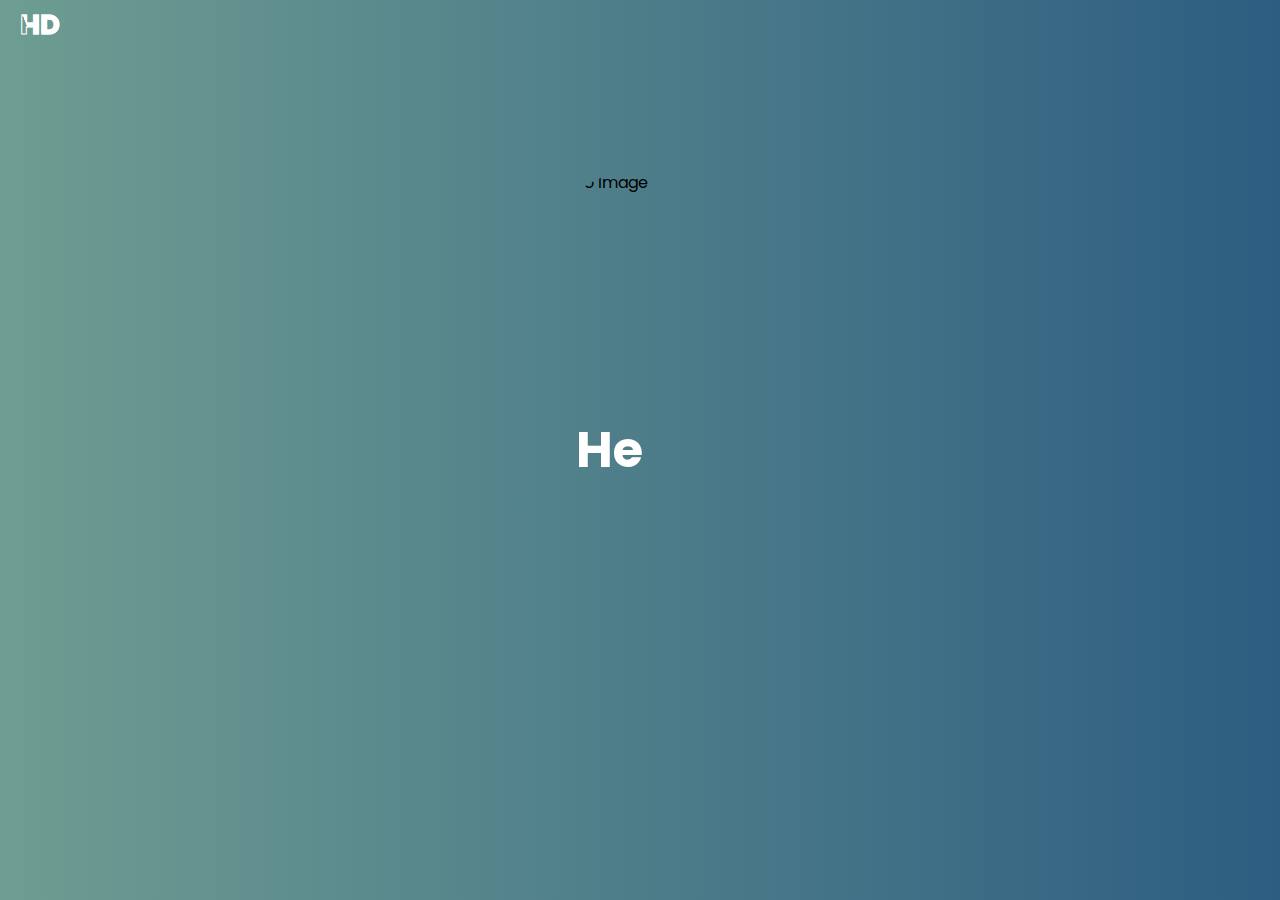
==== commit 9dbd7576: "transfer the image to html" ====
--- a/index.html
+++ b/index.html
@@ -14,6 +14,9 @@
     <link rel="icon" type="image/x-icon" href="web.png">
 </head>
 <body>
+    <div class="image-container">
+        <img src="bg1.png" alt="Background Image">
+      </div>      
     <div id="preloader">
         <div class="loader">
             <div class="bar"></div>
@@ -55,7 +58,6 @@
                 </span>
             </div>
         </nav>
-
     </div>
 
     <script src="app.js"> </script>
--- a/style.css
+++ b/style.css
@@ -6,16 +6,87 @@
 }
 
 body {
+    position: fixed; /* Ensure positioning context for the image container */
     width: 100%; /* Ensure full width */
     height: 100vh; /* Adjust to viewport height */
     background-color: #006a6a; /* Solid color close to darker mint green */
-    color: #ffffff; /* White text color for contrast */
-    background-image: url('bg1.png');
-    background-size: contain; /* Ensure the entire image fits within the viewport */
-    background-position: right center; /* Move the image to the right */
-    background-repeat: no-repeat;
     padding: 0;
     margin: 0; /* Ensure no extra space is causing scrolling */
+}
+
+.image-container {
+    position: fixed; /* Position container to ensure it appears on top */
+    bottom: 0; /* Align the image container to the bottom of the body */
+    right: 0; /* Align the image container to the right of the body */
+    width: 50%; /* Adjust this value to control the size of the image container */
+    height: 100vh; /* Full viewport height */
+    overflow: hidden; /* Hide anything outside the container */
+    display: flex; /* Use flexbox to center the image */
+    align-items: center; /* Vertically center the image */
+    justify-content: center; /* Horizontally center the image */
+}
+
+.image-container img {
+    width: auto; /* Maintain aspect ratio */
+    height: auto; /* Maintain aspect ratio */
+    max-width: 100%; /* Ensure the image does not exceed container width */
+    max-height: 100%; /* Ensure the image does not exceed container height */
+    mask-image: linear-gradient(to bottom, #050526 80%, transparent 100%);
+}
+
+@media (min-width: 1024px) and (max-height: 600px) {
+    .image-container {
+        position: absolute; /* Position container relative to the viewport */
+        bottom: 0; /* Align container to the bottom of the viewport */
+        right: 0; /* Align container to the right of the viewport */
+        width: 30%; /* Further reduce the width of the container */
+        height: auto; /* Allow height to adjust automatically based on the width */
+        overflow: hidden; /* Hide any overflow */
+        display: flex; /* Use flexbox to center the image */
+        align-items: center; /* Center image vertically */
+        justify-content: center; /* Center image horizontally */
+    }
+    
+    .image-container img {
+        max-width: 50%; /* Ensure the image does not overflow the container width */
+        max-height: 60%; /* Set a maximum height relative to the viewport height */
+        height: auto; /* Maintain aspect ratio */
+        width: auto; /* Maintain aspect ratio */
+    }
+}
+
+@media (max-width: 1024px) {
+    .image-container {
+        width: 100%; /* Make container width full for smaller screens */
+        height: auto; /* Adjust height to fit content */
+        bottom: auto; /* Remove bottom positioning */
+        right: auto; /* Remove right positioning */
+        top: 30%; /* Center the container vertically */
+        left: 50%; /* Center the container horizontally */
+        transform: translate(-50%, -50%); /* Center container using transform */
+    }
+
+    .image-container img {
+        width: 100%; /* Make the image fill the container width */
+        height: auto; /* Adjust height automatically */
+    }
+}
+
+@media (max-width: 540px) {
+    .image-container {
+        width: 100%; /* Make container width full for smaller screens */
+        height: auto; /* Adjust height to fit content */
+        bottom: auto; /* Remove bottom positioning */
+        right: auto; /* Remove right positioning */
+        top: 45%; /* Center the container vertically */
+        left: 50%; /* Center the container horizontally */
+        transform: translate(-50%, -50%); /* Center container using transform */
+    }
+
+    .image-container img {
+        width: 100%; /* Make the image fill the container width */
+        height: auto; /* Adjust height automatically */
+    }
 }
 
 body, html {
@@ -494,6 +565,11 @@
         font-size: 0.8rem; /* Smaller font size */
     }
 
+    .box, .container-box {
+        box-shadow: 0 5px 15px rgba(0, 0, 0, 0.3); /* Adds depth to make it look clickable */
+        border: 2px solid #bce3cb; /* Subtle border on touch devices */
+    }    
+
     .cert-table, 
     .invisible-table {
         font-size: 0.8rem;
@@ -527,6 +603,11 @@
         padding: 3px; /* Further reduced padding */
         font-size: 0.75rem; /* Smaller font size */
     }
+
+    .box, .container-box {
+        box-shadow: 0 5px 15px rgba(0, 0, 0, 0.3); /* Adds depth to make it look clickable */
+        border: 2px solid #bce3cb; /* Subtle border on touch devices */
+    }    
 
     .cert-table {
         font-size: 0.75rem; /* Further reduced table font size */
@@ -870,6 +951,11 @@
     .col-md-4:last-child {
         margin-left: 20px; /* Adjust right margin for tablets */
     }
+
+    .footer-box {
+        box-shadow: 0 5px 15px rgba(0, 0, 0, 0.3); /* Adds depth to make it look clickable */
+        border: 2px solid #bce3cb; /* Subtle border on touch devices */
+    }    
 }
 
 /* Adjust margin and layout for smaller screens */
@@ -879,11 +965,6 @@
         align-items: center; /* Center items horizontally */
     }
 
-    .col-md-4:first-child {
-        margin-right: 0; /* Remove margin-right for tablets */
-        margin-left: 0; /* Remove margin-left for tablets */
-    }
-
     .col-md-4 {
         margin: 10px 0; /* Add margin between stacked columns */
         flex: 1 1 100%; /* Ensure columns take full width */
@@ -892,12 +973,18 @@
     .col-md-4:last-child {
         margin-left: 0; /* Remove left margin on smaller screens */
     }
+    .footer-box {
+        box-shadow: 0 5px 15px rgba(0, 0, 0, 0.3); /* Adds depth to make it look clickable */
+        border: 2px solid #bce3cb; /* Subtle border on touch devices */
+    }    
 }
 
 /* Optional: Adjust padding for very small screens */
 @media (max-width: 576px) {
     .footer-box {
         padding: 20px 10px;
+        box-shadow: 0 5px 15px rgba(0, 0, 0, 0.3); /* Adds depth to make it look clickable */
+        border: 2px solid #bce3cb; /* Subtle border on touch devices */
     }
 
     .col-md-4:first-child {
@@ -965,10 +1052,7 @@
     margin-bottom: 60px; 
     text-align: center;
     border-radius: 10px;
-    overflow: visible; 
     transition: transform 0.3s ease, box-shadow 0.3s ease;
-    width: 80%;
-    left: 10%;
     text-decoration: none;
     cursor: pointer; /* Change cursor for desktop */
     border: 2px solid transparent; /* Add subtle border that changes on hover */
@@ -990,22 +1074,6 @@
     pointer-events: none; /* Doesn't interfere with touch interactions */
 }
 
-/* Mobile View Styling for the Icon */
-@media (max-width: 768px) {
-    .project {
-        padding: 20px;
-        margin-bottom: 40px;
-        box-shadow: 0 5px 15px rgba(0, 0, 0, 0.3); /* Adds depth to make it look clickable */
-        border: 2px solid #bce3cb; /* Subtle border on touch devices */
-    }
-
-    .project::after {
-        font-size: 0.7rem; /* Adjust text/icon size for mobile */
-        bottom: 10px;
-        right: 10px;
-    }
-}
-
 .project:hover {
     transform: scale(1.02);
     box-shadow: 0 10px 20px rgba(0, 0, 0, 0.3);
@@ -1052,33 +1120,44 @@
     text-decoration: none;
 }
 
-@media (max-width: 768px) {
+/* For iPads in both portrait and landscape mode */
+@media(max-width: 820px) {
+    .wrapper .img {
+        width: 100%; /* Adjust image size to make it smaller on iPads */
+        max-width: 630px; /* Ensure maximum width doesn't exceed 500px */
+    }
+
+    .wrapper .sliders {
+        margin-left: -50px;
+    }
+}
+
+@media (max-width: 1024px) {
+    .wrapper .img {
+        width: 100%; /* Adjust image size to make it smaller on iPads */
+        max-width: 650px; /* Ensure maximum width doesn't exceed 500px */
+        box-sizing: border-box;
+        border: 15px solid rgba(255, 255, 255, 0.2); /* Semi-transparent dark gray background */
+        border-radius: 15px;
+        box-shadow: 0 5px 15px rgba(0, 0, 0, 0.3); /* Optional: Add shadow for a 3D effect */
+    }
+
+    .wrapper .sliders {
+        margin-left: -30px;
+    }
+
     .project {
         padding: 20px;
+        padding-bottom: 70px;
         margin-bottom: 40px;
-    }
-
-    .wrapper {
-        width: 95vw;
-        height: auto; /* Adjusted height for responsiveness */
-        max-height: 300px;
-        overflow: hidden; /* Hide overflow to keep images within bounds */
-    }
-
-    .wrapper .img img {
-        width: 100%; /* Make the image fit the container width */
-        height: auto; /* Maintain aspect ratio */
-        object-fit: cover; /* Ensure the image covers the container without distortion */
-        border: 5px solid rgba(255, 255, 255, 0.1); /* Adjust border width */
-        border-radius: 10px;
-    }
-
-    h5 {
-        font-size: 1.6rem;
-    }
-
-    p {
-        font-size: 1.2rem;
+        box-shadow: 0 5px 15px rgba(0, 0, 0, 0.3); /* Adds depth to make it look clickable */
+        border: 2px solid #bce3cb; /* Subtle border on touch devices */
+    }
+
+    .project::after {
+        font-size: 0.7rem; /* Adjust text/icon size for mobile */
+        bottom: 10px;
+        right: 10px;
     }
 }
 
@@ -1218,15 +1297,6 @@
         max-height: 300px; /* Optional max height for smaller screens */
     }
 
-    .wrapper .img {
-        border: 10px solid rgba(255, 255, 255, 0.1); /* Adjust the border for smaller screens */
-    }
-
-    .wrapper .img img {
-        width: 100%;  /* Ensure image scales to fit container */
-        height: auto;  /* Maintain image aspect ratio */
-    }
-
     /* Adjust text sizes */
     h5 {
         font-size: 1.6rem; /* Smaller text size for headings */
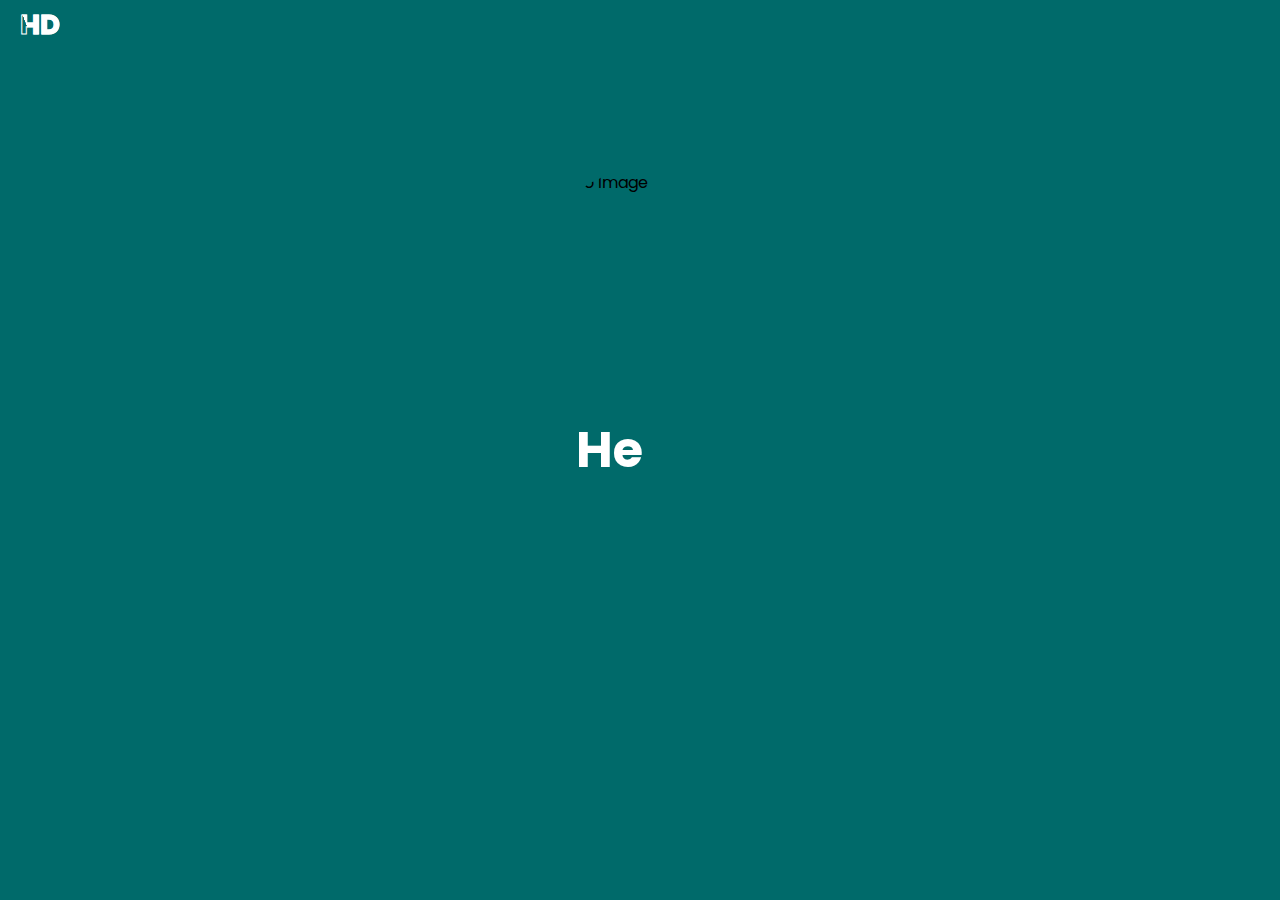
==== commit 8e81664b: "additional bg effects" ====
--- a/index.html
+++ b/index.html
@@ -8,12 +8,14 @@
     <link rel="preconnect" href="https://fonts.googleapis.com">
     <link rel="preconnect" href="https://fonts.gstatic.com" crossorigin>
     <link href="https://fonts.googleapis.com/css2?family=Poppins:ital,wght@0,100;0,200;0,300;0,400;0,500;0,600;0,700;0,800;0,900;1,100;1,200;1,300;1,400;1,500;1,600;1,700;1,800;1,900&display=swap" rel="stylesheet">
-    <!-- Boxicons CSS -->
+    <script src="https://cdn.jsdelivr.net/particles.js/2.0.0/particles.min.js"></script>
     <link href='https://unpkg.com/boxicons@2.1.4/css/boxicons.min.css' rel='stylesheet'>
     <title>Hershey Doria | Personal Website</title>
     <link rel="icon" type="image/x-icon" href="web.png">
 </head>
 <body>
+    <div id="particles-js"></div>
+
     <div class="image-container">
         <img src="bg1.png" alt="Background Image">
       </div>      
--- a/style.css
+++ b/style.css
@@ -6,13 +6,51 @@
 }
 
 body {
-    position: fixed; /* Ensure positioning context for the image container */
-    width: 100%; /* Ensure full width */
-    height: 100vh; /* Adjust to viewport height */
     background-color: #006a6a; /* Solid color close to darker mint green */
     padding: 0;
     margin: 0; /* Ensure no extra space is causing scrolling */
 }
+
+#particles-js {
+    position: absolute;
+    overflow: hidden;
+    width: 100%;
+    height: 100%;
+    background-color: #006a6a; /* You can change the background color here */
+    top: 0;
+    left: 0;
+    z-index: -1; /* Push the particles behind other content */
+  }
+  
+.floating-background {
+    position: fixed;
+    top: 0;
+    left: 0;
+    right: 0;
+    width: 100%;
+    height: 100%;
+    overflow: hidden;
+    z-index: -1;
+  }
+  
+  .floating-letter {
+    position: absolute;
+    font-size: 4rem;
+    font-weight: bold;
+    color: rgba(255, 255, 255, 0.2); /* Transparent effect */
+    animation: float infinite linear;
+    top: calc(100% * var(--start-top));
+    left: calc(100% * var(--start-left));
+  }
+  
+  @keyframes float {
+    0% {
+      transform: translate(0, 0) rotate(0deg);
+    }
+    100% {
+      transform: translate(calc(var(--move-x) * 100vw), calc(var(--move-y) * 100vh)) rotate(360deg);
+    }
+  }  
 
 .image-container {
     position: fixed; /* Position container to ensure it appears on top */
@@ -336,7 +374,7 @@
     top: 0;
     width: 100%;
     height: 100vh;
-    background: linear-gradient(90deg, #6e9d92, #2d5d81);
+    background-color: #006a6a;
     transition: 1s;
 }
 
